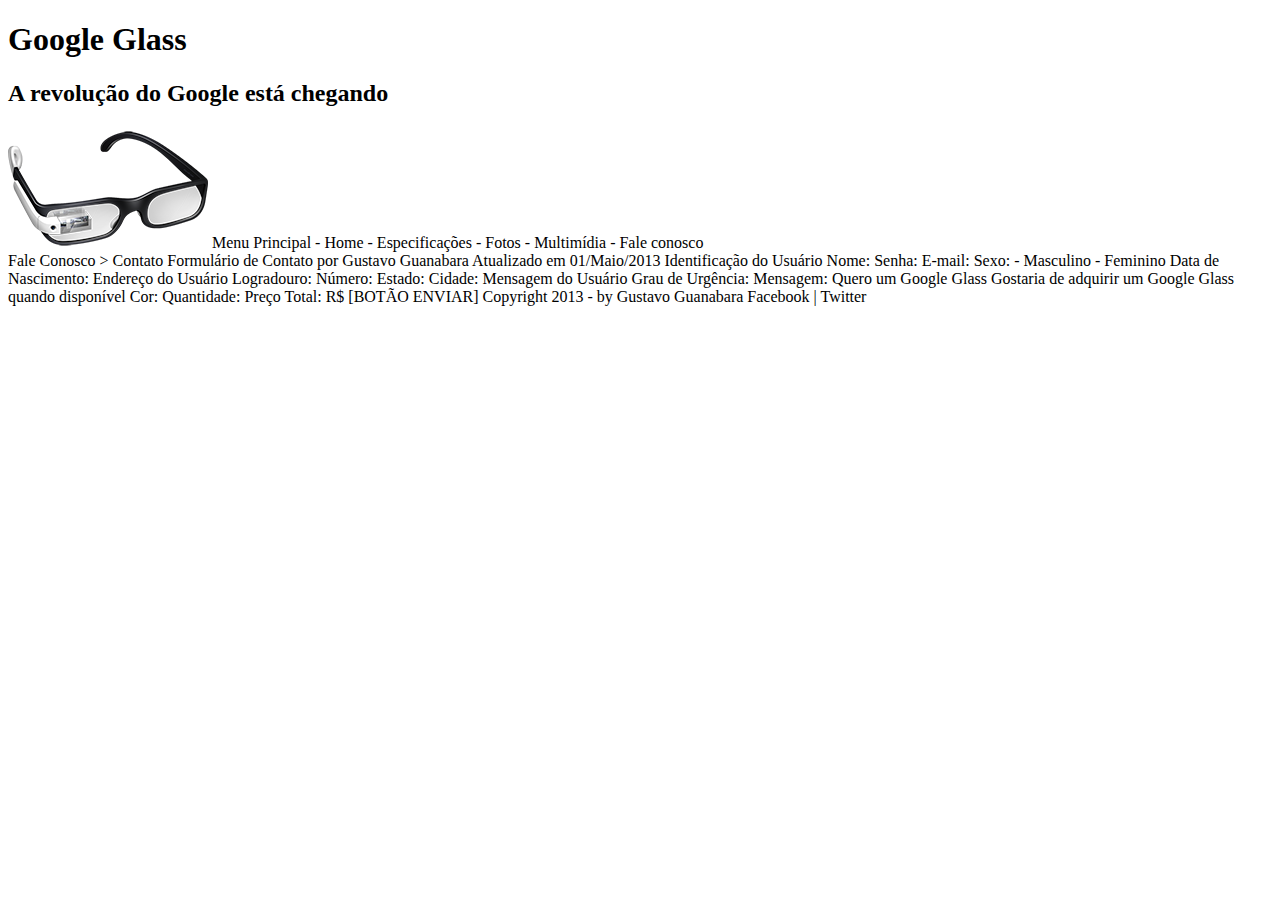
==== fale-conosco.html @ 3de4dd73 "Replicada estrutura dos cabeçalhos e página para as outras páginas" ====
<!DOCTYPE html>
<html lang="en">
<head>
    <meta charset="UTF-8">
    <meta http-equiv="X-UA-Compatible" content="IE=edge">
    <meta name="viewport" content="width=device-width, initial-scale=1.0">
    <title>Document</title>
</head>
<body>
    <div id="interface">
        <header id="cabecalho">
            <hgroup>
                <h1>Google Glass</h1>
                <h2>A revolução do Google está chegando</h2>
            </hgroup>
        
            <img src="./_imagens/glass-oculos-preto-peq.png" alt="">
        
            Menu Principal
            - Home
            - Especificações
            - Fotos
            - Multimídia
            - Fale conosco
        </header>

        Fale Conosco > Contato
        Formulário de Contato
        por Gustavo Guanabara
        Atualizado em 01/Maio/2013
    
        Identificação do Usuário
            Nome:
            Senha:
            E-mail:
            Sexo:
                - Masculino
                - Feminino
            Data de Nascimento:
    
        Endereço do Usuário
            Logradouro:
            Número:
            Estado:
            Cidade:
    
        Mensagem do Usuário
            Grau de Urgência:
            Mensagem:
    
        Quero um Google Glass
            Gostaria de adquirir um Google Glass quando disponível
            Cor:
            Quantidade:
            Preço Total: R$
    
    
        [BOTÃO ENVIAR]
    
        Copyright 2013 - by Gustavo Guanabara
        Facebook | Twitter
    </div>
</body>
</html>
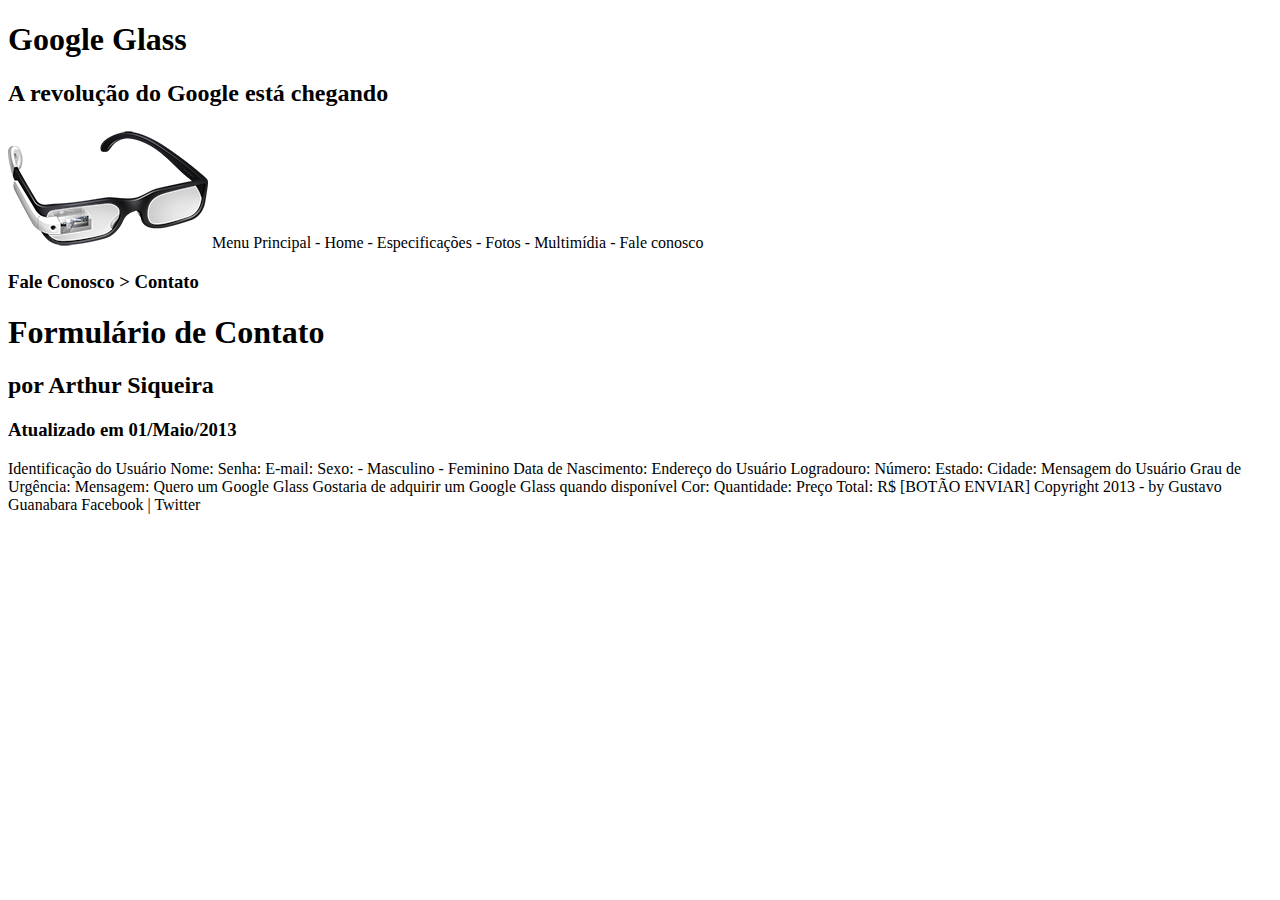
==== commit 5cfe8384: "Adicionados títulos do artigo" ====
--- a/fale-conosco.html
+++ b/fale-conosco.html
@@ -24,10 +24,12 @@
             - Fale conosco
         </header>
 
-        Fale Conosco > Contato
-        Formulário de Contato
-        por Gustavo Guanabara
-        Atualizado em 01/Maio/2013
+        <hgroup>
+            <h3>Fale Conosco > Contato</h3>
+            <h1>Formulário de Contato</h1>
+            <h2>por Arthur Siqueira</h2>
+            <h3>Atualizado em 01/Maio/2013</h3>
+        </hgroup>
     
         Identificação do Usuário
             Nome:
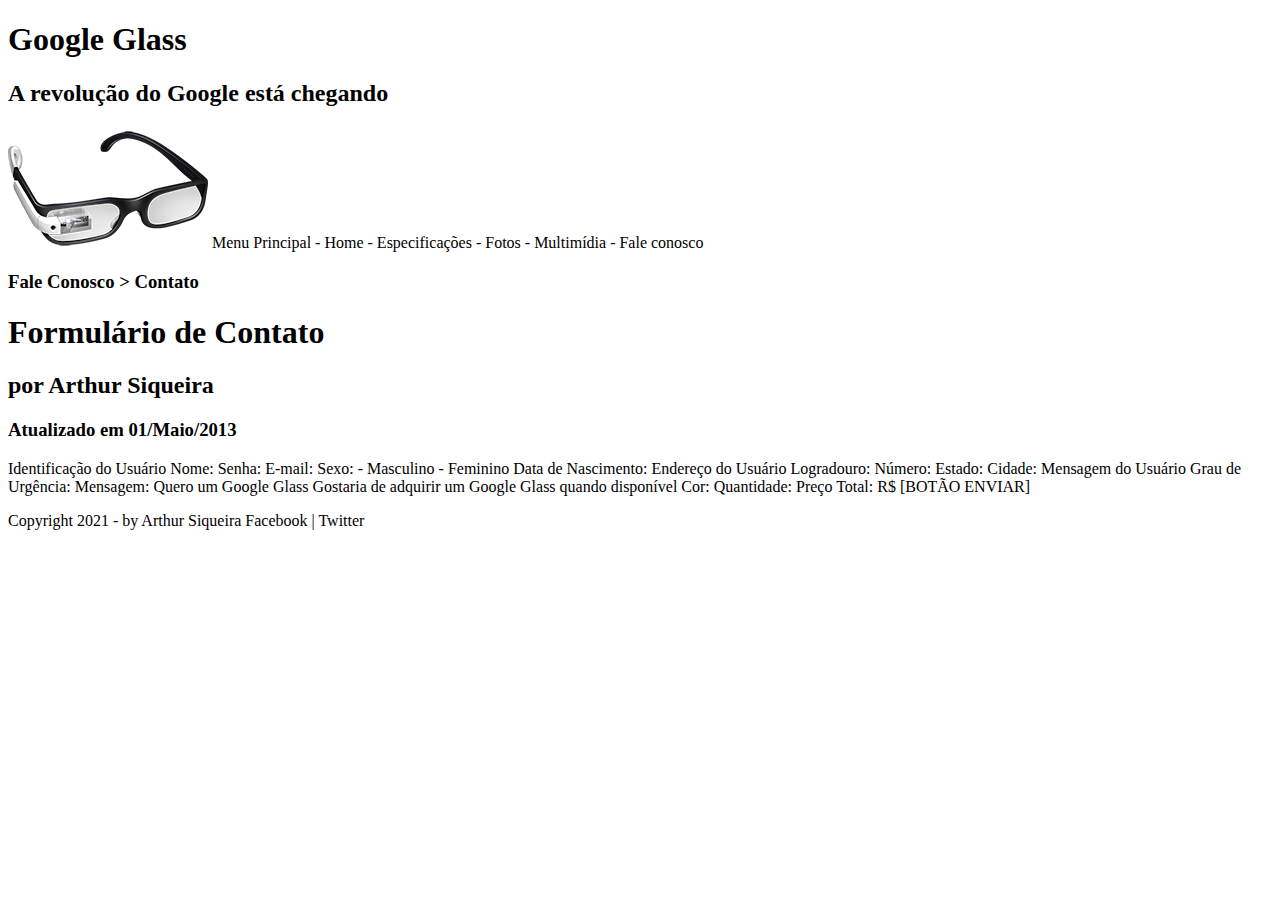
==== commit 0bca81eb: "Adicionados parágrafos e títulos das páginas do site" ====
--- a/fale-conosco.html
+++ b/fale-conosco.html
@@ -59,8 +59,10 @@
     
         [BOTÃO ENVIAR]
     
-        Copyright 2013 - by Gustavo Guanabara
-        Facebook | Twitter
+        <p>
+            Copyright 2021 - by Arthur Siqueira
+            Facebook | Twitter
+        </p>
     </div>
 </body>
 </html>
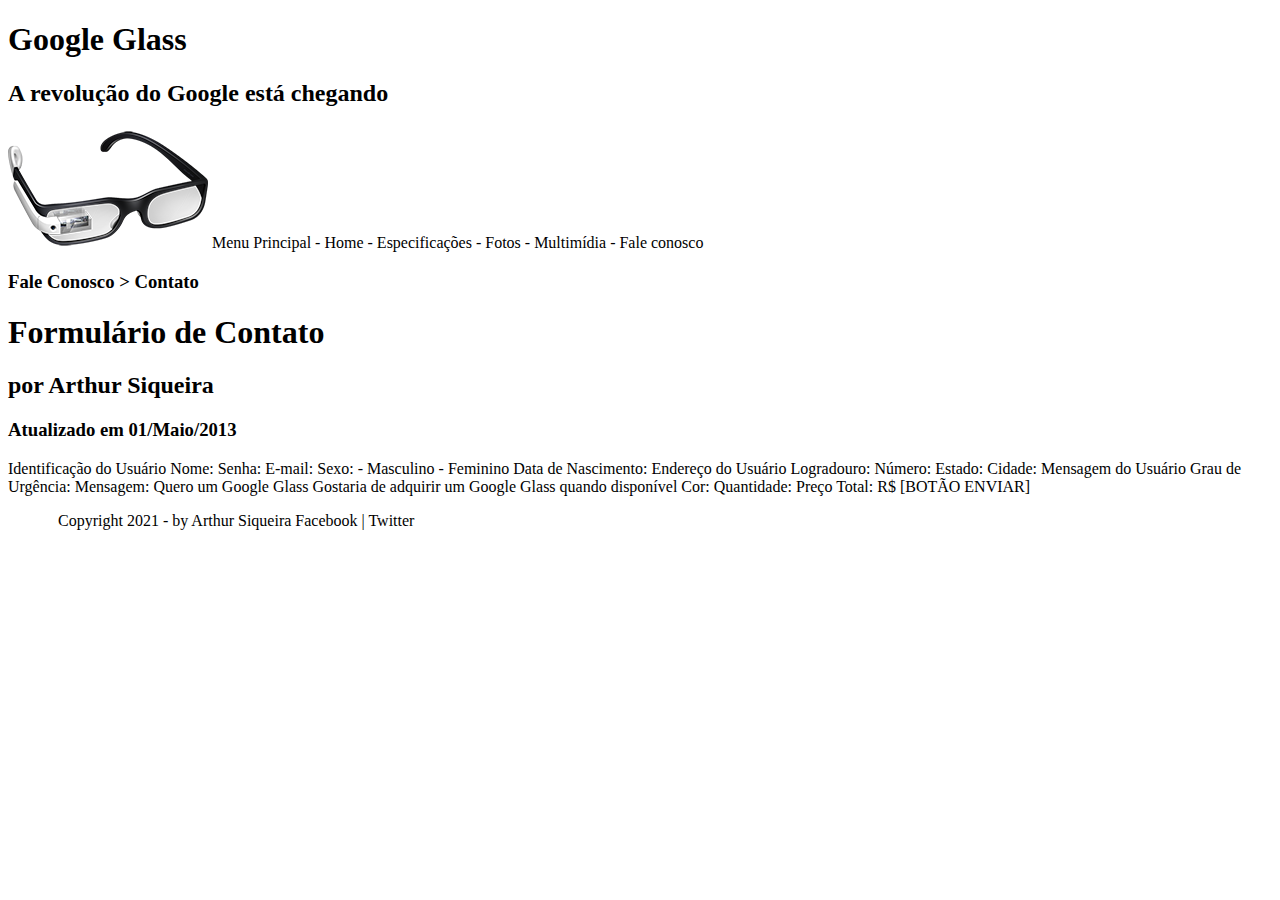
==== commit dfa9d2b2: "Adicionado arquivo CSS base do documento" ====
--- a/fale-conosco.html
+++ b/fale-conosco.html
@@ -4,6 +4,7 @@
     <meta charset="UTF-8">
     <meta http-equiv="X-UA-Compatible" content="IE=edge">
     <meta name="viewport" content="width=device-width, initial-scale=1.0">
+    <link rel="stylesheet" type="text/css" href="./_css/estilo.css">
     <title>Document</title>
 </head>
 <body>
--- a/_css/estilo.css
+++ b/_css/estilo.css
@@ -0,0 +1,4 @@
+p {
+    text-align: justify;
+    text-indent: 50px;
+}
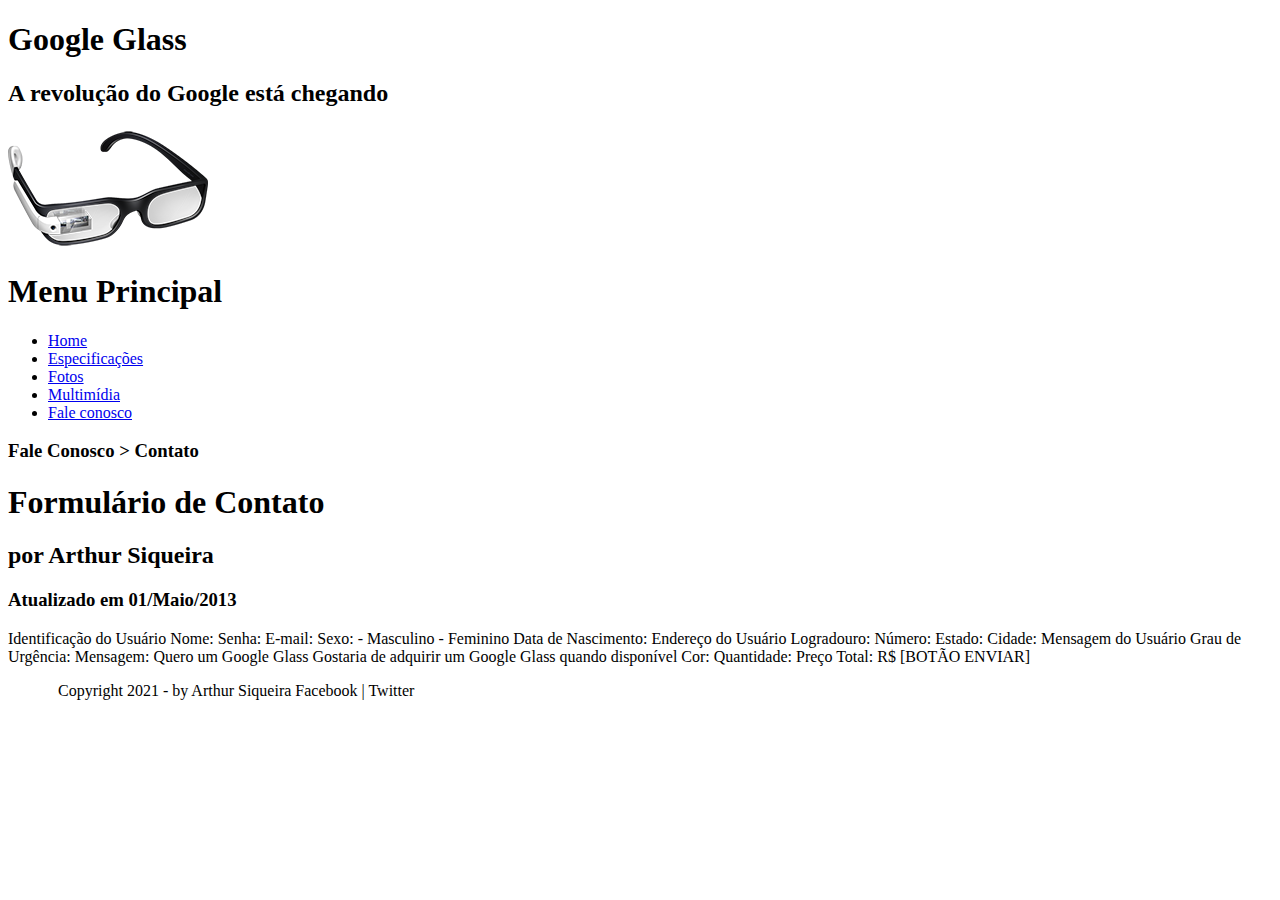
==== commit 5c3379e8: "Criado menu simples" ====
--- a/fale-conosco.html
+++ b/fale-conosco.html
@@ -17,12 +17,16 @@
         
             <img src="./_imagens/glass-oculos-preto-peq.png" alt="">
         
-            Menu Principal
-            - Home
-            - Especificações
-            - Fotos
-            - Multimídia
-            - Fale conosco
+            <nav>
+                <h1>Menu Principal</h1>
+                <ul>
+                    <li><a href="./index.html">Home</a></li>
+                    <li><a href="./specs.html">Especificações</a></li>
+                    <li><a href="./fotos.html">Fotos</a></li>
+                    <li><a href="./multimidia.html"> Multimídia</a></li>
+                    <li><a href="./fale-conosco.html"> Fale conosco</a></li>
+                </ul>
+            </nav>
         </header>
 
         <hgroup>
--- a/_css/estilo.css
+++ b/_css/estilo.css
@@ -1,4 +1,40 @@
+@charset "UTF-8";
+
+body {
+    background-color: white;
+    color: black;
+}
+
 p {
     text-align: justify;
     text-indent: 50px;
 }
+
+/* estilo de imagens */
+figure.foto-legenda {
+    position: relative;
+    border: 8px solid white;
+    box-shadow: 1px 1px 4px black;
+}
+
+figure.foto-legenda > img {
+    width: 100%;
+    height: 100%;
+}
+
+figure.foto-legenda > figcaption {
+    opacity: 0;
+    position: absolute;
+    top: 0px;
+    background-color: rgba(0, 0, 0, 0.4);
+    color: white;
+    width: 100%;
+    height: 100%;
+    padding: 10px;
+    box-sizing: border-box;
+    transition: 1s;
+}
+
+figure.foto-legenda:hover > figcaption {
+    opacity: 1;
+}
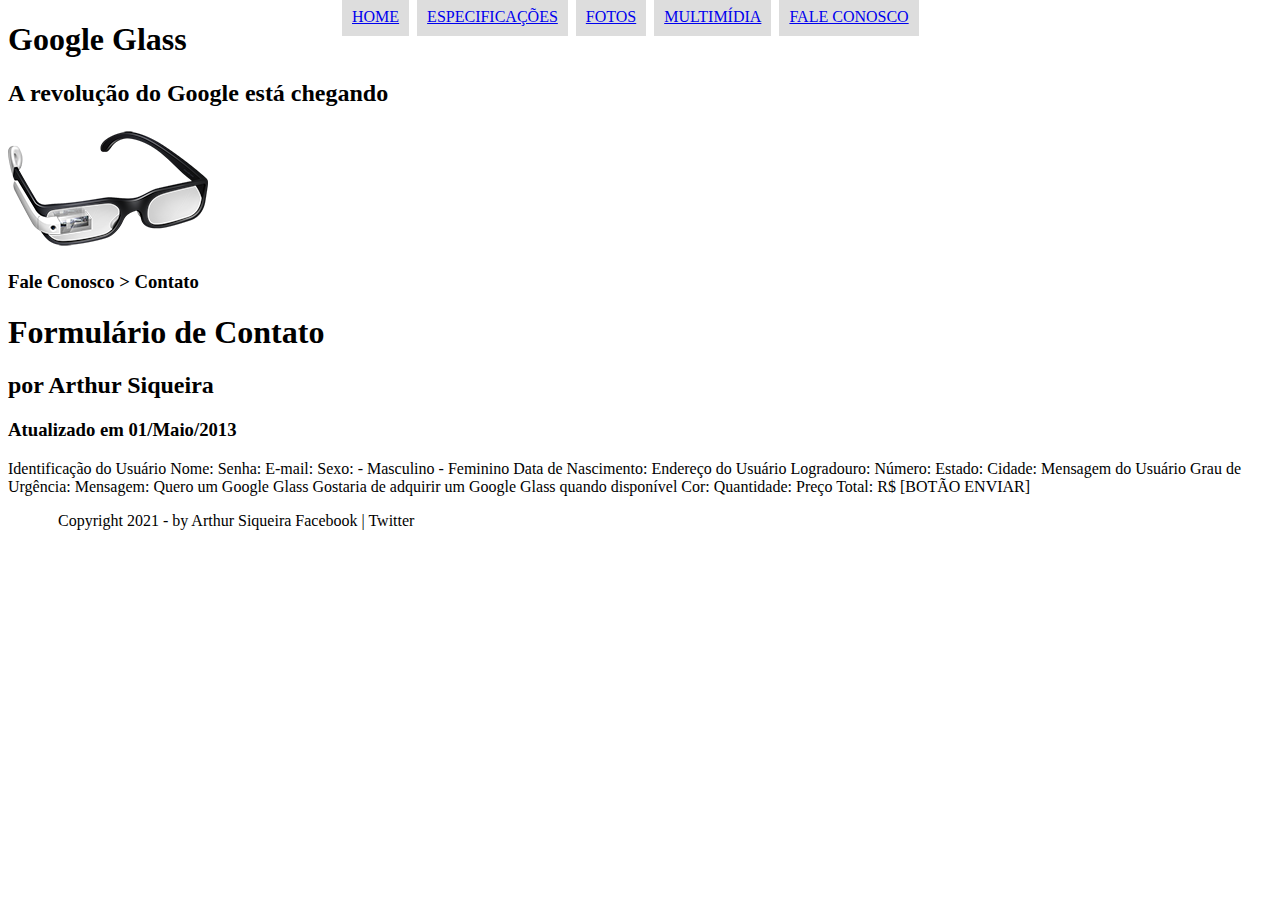
==== commit e70e2786: "Estilizados menus do site" ====
--- a/fale-conosco.html
+++ b/fale-conosco.html
@@ -17,7 +17,7 @@
         
             <img src="./_imagens/glass-oculos-preto-peq.png" alt="">
         
-            <nav>
+            <nav id="menu">
                 <h1>Menu Principal</h1>
                 <ul>
                     <li><a href="./index.html">Home</a></li>
--- a/_css/estilo.css
+++ b/_css/estilo.css
@@ -38,3 +38,28 @@
 figure.foto-legenda:hover > figcaption {
     opacity: 1;
 }
+
+/* Formatação do Menu */
+
+nav#menu {
+    display: block;
+}
+
+nav#menu > h1 {
+    display: none;
+}
+
+nav#menu > ul {
+    position: absolute;
+    top: -20px;
+    left: 300px;
+    list-style: none;
+    text-transform: uppercase;
+}
+
+nav#menu > ul > li {
+    display: inline-block;
+    background-color: #ddd;
+    padding: 10px;
+    margin: 2px;
+}
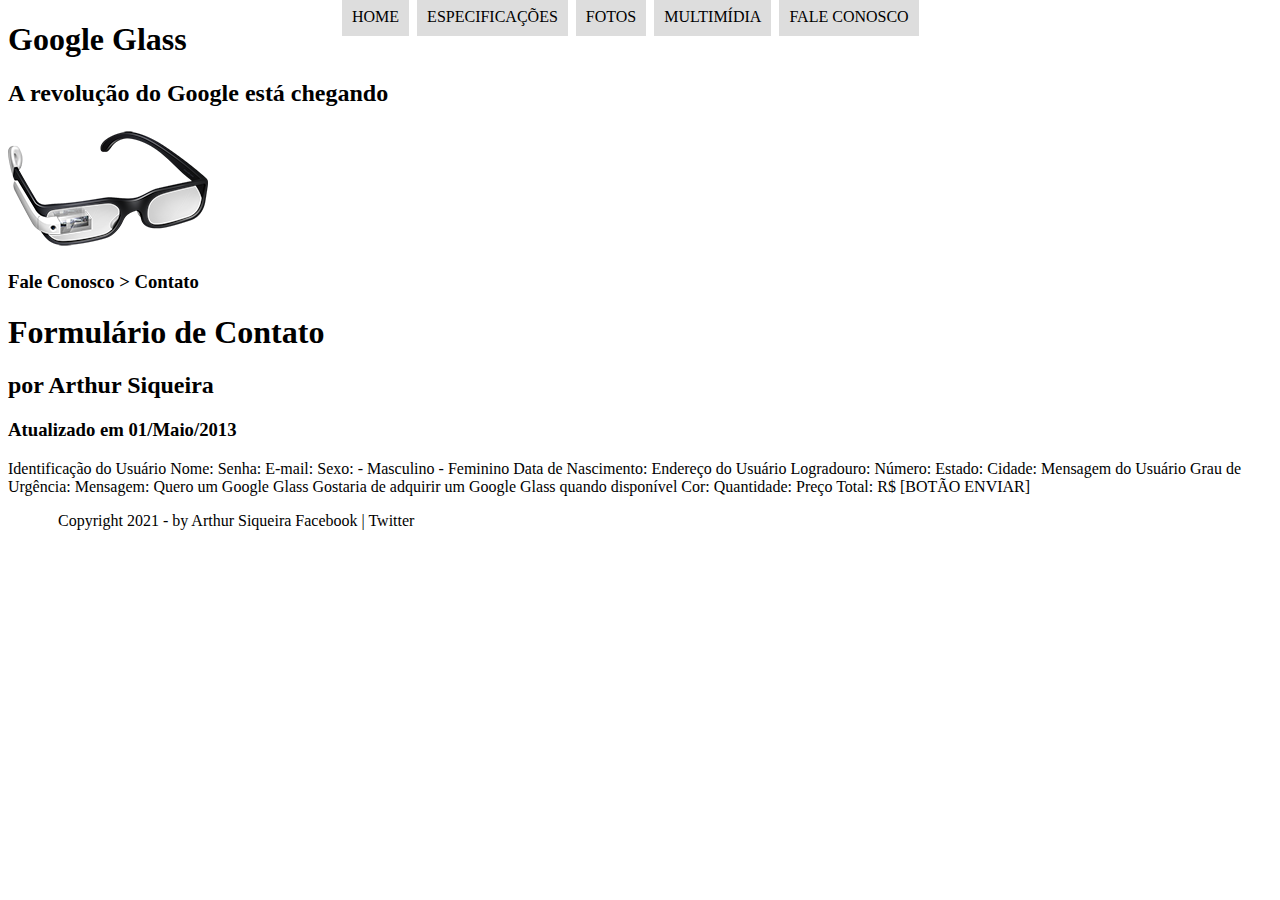
==== commit a6c19475: "Atualizados nomes de pastas" ====
--- a/fale-conosco.html
+++ b/fale-conosco.html
@@ -4,7 +4,7 @@
     <meta charset="UTF-8">
     <meta http-equiv="X-UA-Compatible" content="IE=edge">
     <meta name="viewport" content="width=device-width, initial-scale=1.0">
-    <link rel="stylesheet" type="text/css" href="./_css/estilo.css">
+    <link rel="stylesheet" type="text/css" href="./css/estilo.css">
     <title>Document</title>
 </head>
 <body>
@@ -15,7 +15,7 @@
                 <h2>A revolução do Google está chegando</h2>
             </hgroup>
         
-            <img src="./_imagens/glass-oculos-preto-peq.png" alt="">
+            <img src="./imagens/glass-oculos-preto-peq.png" alt="">
         
             <nav id="menu">
                 <h1>Menu Principal</h1>
--- a/css/estilo.css
+++ b/css/estilo.css
@@ -0,0 +1,79 @@
+@charset "UTF-8";
+
+body {
+    background-color: white;
+    color: black;
+}
+
+p {
+    text-align: justify;
+    text-indent: 50px;
+}
+
+/* estilo de imagens */
+figure.foto-legenda {
+    position: relative;
+    border: 8px solid white;
+    box-shadow: 1px 1px 4px black;
+}
+
+figure.foto-legenda > img {
+    width: 100%;
+    height: 100%;
+}
+
+figure.foto-legenda > figcaption {
+    opacity: 0;
+    position: absolute;
+    top: 0px;
+    background-color: rgba(0, 0, 0, 0.4);
+    color: white;
+    width: 100%;
+    height: 100%;
+    padding: 10px;
+    box-sizing: border-box;
+    transition: 1s;
+}
+
+figure.foto-legenda:hover > figcaption {
+    opacity: 1;
+}
+
+/* Formatação do Menu */
+
+nav#menu {
+    display: block;
+}
+
+nav#menu > h1 {
+    display: none;
+}
+
+nav#menu > ul {
+    position: absolute;
+    top: -20px;
+    left: 300px;
+    list-style: none;
+    text-transform: uppercase;
+}
+
+nav#menu li {
+    display: inline-block;
+    background-color: #ddd;
+    padding: 10px;
+    margin: 2px;
+    transition: background-color 1s;
+}
+
+nav#menu li:hover {
+    background-color: #606060;
+}
+
+nav#menu a{
+    color: black;
+    text-decoration: none;
+}
+
+nav#menu a:hover {
+    color: white;
+}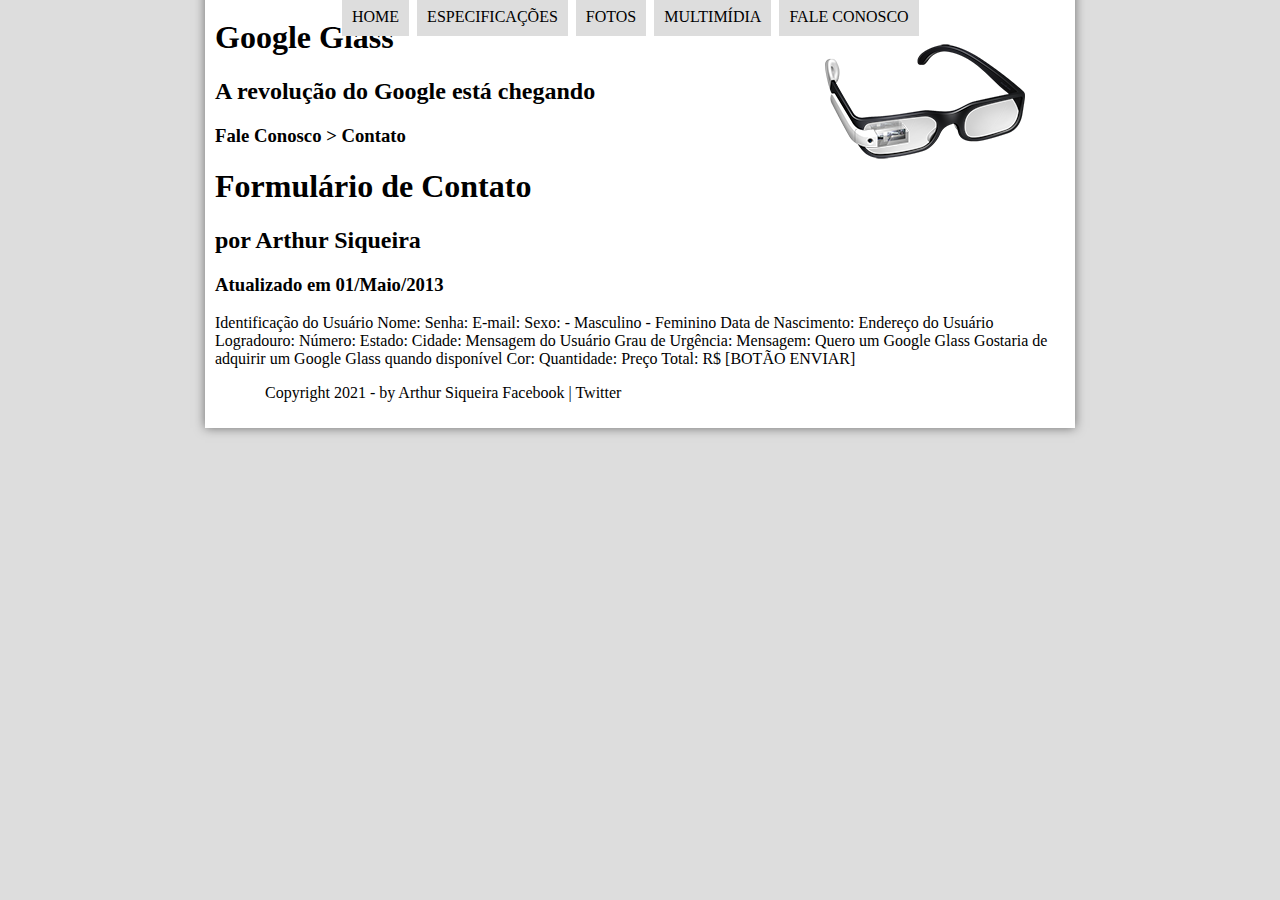
==== commit cb20ceba: "Formatada interface" ====
--- a/fale-conosco.html
+++ b/fale-conosco.html
@@ -15,7 +15,7 @@
                 <h2>A revolução do Google está chegando</h2>
             </hgroup>
         
-            <img src="./imagens/glass-oculos-preto-peq.png" alt="">
+            <img id="icone" src="./imagens/glass-oculos-preto-peq.png" alt="">
         
             <nav id="menu">
                 <h1>Menu Principal</h1>
--- a/css/estilo.css
+++ b/css/estilo.css
@@ -1,13 +1,27 @@
 @charset "UTF-8";
 
 body {
-    background-color: white;
+    background-color: #ddd;
     color: black;
+}
+
+div#interface {
+    width: 850px;
+    background-color: #fff;
+    margin: -20px auto 0 auto;
+    padding: 10px;
+    box-shadow: 0px 0px 10px rgba(0, 0, 0, 0.5);
 }
 
 p {
     text-align: justify;
     text-indent: 50px;
+}
+
+header#cabecalho img#icone {
+    position: absolute;
+    left: 825px;
+    top: 40px;
 }
 
 /* estilo de imagens */
